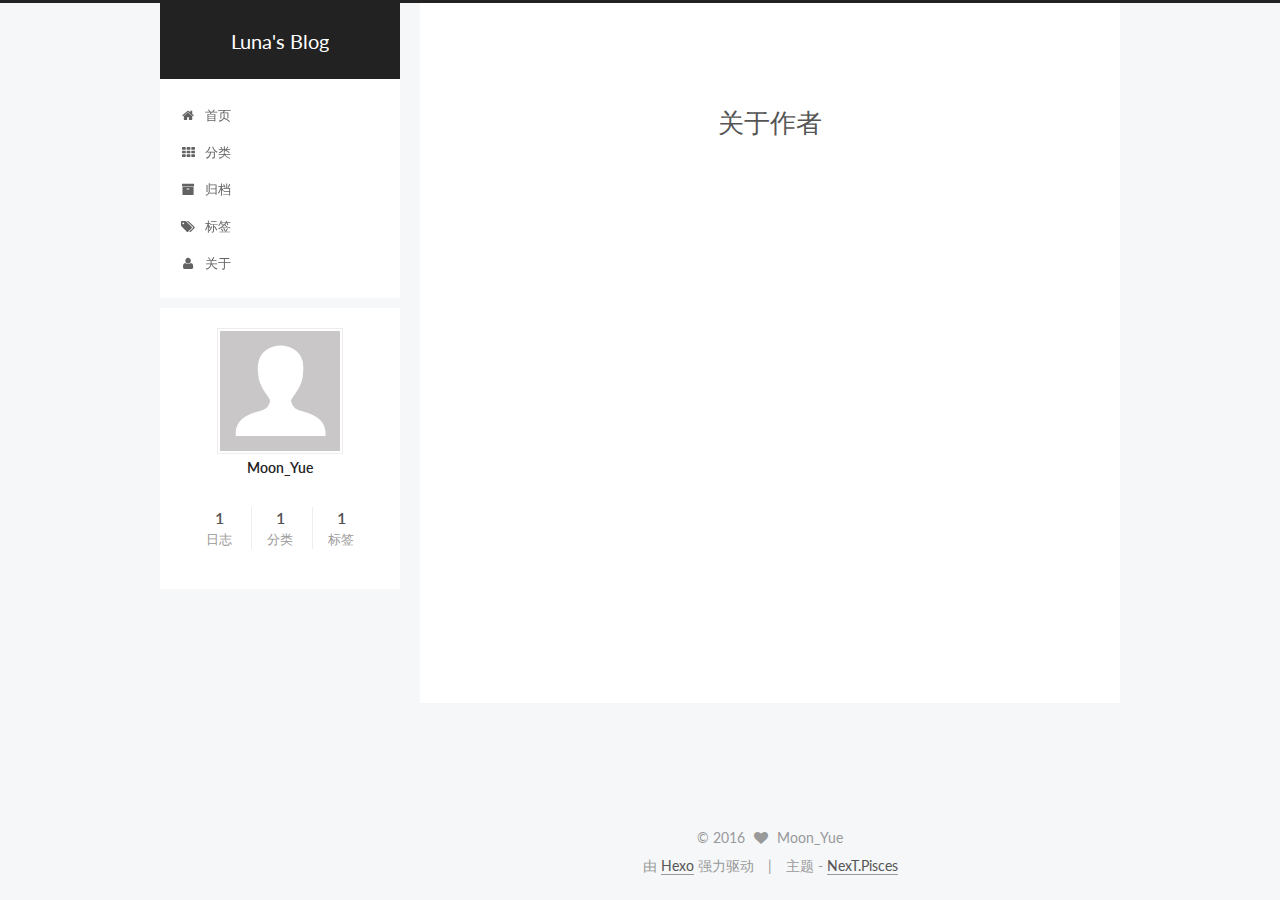
==== about/index.html @ 31d1c2c5 "Site updated: 2016-11-26 17:47:44" ====
<!doctype html>



  


<html class="theme-next pisces use-motion" lang="zh-Hans">
<head>
  <meta charset="UTF-8"/>
<meta http-equiv="X-UA-Compatible" content="IE=edge" />
<meta name="viewport" content="width=device-width, initial-scale=1, maximum-scale=1"/>



<meta http-equiv="Cache-Control" content="no-transform" />
<meta http-equiv="Cache-Control" content="no-siteapp" />












  
  
  <link href="/lib/fancybox/source/jquery.fancybox.css?v=2.1.5" rel="stylesheet" type="text/css" />




  
  
  
  

  
    
    
  

  

  

  

  

  
    
    
    <link href="//fonts.googleapis.com/css?family=Lato:300,300italic,400,400italic,700,700italic&subset=latin,latin-ext" rel="stylesheet" type="text/css">
  






<link href="/lib/font-awesome/css/font-awesome.min.css?v=4.6.2" rel="stylesheet" type="text/css" />

<link href="/css/main.css?v=5.1.0" rel="stylesheet" type="text/css" />


  <meta name="keywords" content="Hexo, NexT" />








  <link rel="shortcut icon" type="image/x-icon" href="/favicon.ico?v=5.1.0" />






<meta property="og:type" content="website">
<meta property="og:title" content="关于作者">
<meta property="og:url" content="http://luna825.github.com/about/index.html">
<meta property="og:site_name" content="Luna's Blog">
<meta property="og:updated_time" content="2016-11-26T08:57:39.701Z">
<meta name="twitter:card" content="summary">
<meta name="twitter:title" content="关于作者">



<script type="text/javascript" id="hexo.configurations">
  var NexT = window.NexT || {};
  var CONFIG = {
    root: '/',
    scheme: 'Pisces',
    sidebar: {"position":"left","display":"post"},
    fancybox: true,
    motion: true,
    duoshuo: {
      userId: '0',
      author: '博主'
    },
    algolia: {
      applicationID: '',
      apiKey: '',
      indexName: '',
      hits: {"per_page":10},
      labels: {"input_placeholder":"Search for Posts","hits_empty":"We didn't find any results for the search: ${query}","hits_stats":"${hits} results found in ${time} ms"}
    }
  };
</script>



  <link rel="canonical" href="http://luna825.github.com/about/"/>





  <title>
  

  
    关于作者 | Luna's Blog
  
</title>
</head>

<body itemscope itemtype="http://schema.org/WebPage" lang="zh-Hans">

  










  
  
    
  

  <div class="container one-collumn sidebar-position-left  ">
    <div class="headband"></div>

    <header id="header" class="header" itemscope itemtype="http://schema.org/WPHeader">
      <div class="header-inner"><div class="site-meta ">
  

  <div class="custom-logo-site-title">
    <a href="/"  class="brand" rel="start">
      <span class="logo-line-before"><i></i></span>
      <span class="site-title">Luna's Blog</span>
      <span class="logo-line-after"><i></i></span>
    </a>
  </div>
  <p class="site-subtitle"></p>
</div>

<div class="site-nav-toggle">
  <button>
    <span class="btn-bar"></span>
    <span class="btn-bar"></span>
    <span class="btn-bar"></span>
  </button>
</div>

<nav class="site-nav">
  

  
    <ul id="menu" class="menu">
      
        
        <li class="menu-item menu-item-home">
          <a href="/" rel="section">
            
              <i class="menu-item-icon fa fa-fw fa-home"></i> <br />
            
            首页
          </a>
        </li>
      
        
        <li class="menu-item menu-item-categories">
          <a href="/categories" rel="section">
            
              <i class="menu-item-icon fa fa-fw fa-th"></i> <br />
            
            分类
          </a>
        </li>
      
        
        <li class="menu-item menu-item-archives">
          <a href="/archives" rel="section">
            
              <i class="menu-item-icon fa fa-fw fa-archive"></i> <br />
            
            归档
          </a>
        </li>
      
        
        <li class="menu-item menu-item-tags">
          <a href="/tags" rel="section">
            
              <i class="menu-item-icon fa fa-fw fa-tags"></i> <br />
            
            标签
          </a>
        </li>
      
        
        <li class="menu-item menu-item-about">
          <a href="/about" rel="section">
            
              <i class="menu-item-icon fa fa-fw fa-user"></i> <br />
            
            关于
          </a>
        </li>
      

      
    </ul>
  

  
</nav>



 </div>
    </header>

    <main id="main" class="main">
      <div class="main-inner">
        <div class="content-wrap">
          <div id="content" class="content">
            

  <div id="posts" class="posts-expand">
  <header class="post-header">

	<h2 class="post-title" itemprop="name headline">关于作者</h2>



</header>

    
    
      
    
  </div>


          </div>
          


          
  <div class="comments" id="comments">
    
  </div>


        </div>
        
          
  
  <div class="sidebar-toggle">
    <div class="sidebar-toggle-line-wrap">
      <span class="sidebar-toggle-line sidebar-toggle-line-first"></span>
      <span class="sidebar-toggle-line sidebar-toggle-line-middle"></span>
      <span class="sidebar-toggle-line sidebar-toggle-line-last"></span>
    </div>
  </div>

  <aside id="sidebar" class="sidebar">
    <div class="sidebar-inner">

      

      

      <section class="site-overview sidebar-panel sidebar-panel-active">
        <div class="site-author motion-element" itemprop="author" itemscope itemtype="http://schema.org/Person">
          <img class="site-author-image" itemprop="image"
               src="/images/avatar.gif"
               alt="Moon_Yue" />
          <p class="site-author-name" itemprop="name">Moon_Yue</p>
          <p class="site-description motion-element" itemprop="description"></p>
        </div>
        <nav class="site-state motion-element">
          <div class="site-state-item site-state-posts">
            <a href="/archives">
              <span class="site-state-item-count">1</span>
              <span class="site-state-item-name">日志</span>
            </a>
          </div>

          
            <div class="site-state-item site-state-categories">
              <a href="/categories">
                <span class="site-state-item-count">1</span>
                <span class="site-state-item-name">分类</span>
              </a>
            </div>
          

          
            <div class="site-state-item site-state-tags">
              <a href="/tags">
                <span class="site-state-item-count">1</span>
                <span class="site-state-item-name">标签</span>
              </a>
            </div>
          

        </nav>

        

        <div class="links-of-author motion-element">
          
        </div>

        
        

        
        

        


      </section>

      

    </div>
  </aside>


        
      </div>
    </main>

    <footer id="footer" class="footer">
      <div class="footer-inner">
        <div class="copyright" >
  
  &copy; 
  <span itemprop="copyrightYear">2016</span>
  <span class="with-love">
    <i class="fa fa-heart"></i>
  </span>
  <span class="author" itemprop="copyrightHolder">Moon_Yue</span>
</div>


<div class="powered-by">
  由 <a class="theme-link" href="https://hexo.io">Hexo</a> 强力驱动
</div>

<div class="theme-info">
  主题 -
  <a class="theme-link" href="https://github.com/iissnan/hexo-theme-next">
    NexT.Pisces
  </a>
</div>


        

        
      </div>
    </footer>

    <div class="back-to-top">
      <i class="fa fa-arrow-up"></i>
    </div>
  </div>

  

<script type="text/javascript">
  if (Object.prototype.toString.call(window.Promise) !== '[object Function]') {
    window.Promise = null;
  }
</script>









  



  
  <script type="text/javascript" src="/lib/jquery/index.js?v=2.1.3"></script>

  
  <script type="text/javascript" src="/lib/fastclick/lib/fastclick.min.js?v=1.0.6"></script>

  
  <script type="text/javascript" src="/lib/jquery_lazyload/jquery.lazyload.js?v=1.9.7"></script>

  
  <script type="text/javascript" src="/lib/velocity/velocity.min.js?v=1.2.1"></script>

  
  <script type="text/javascript" src="/lib/velocity/velocity.ui.min.js?v=1.2.1"></script>

  
  <script type="text/javascript" src="/lib/fancybox/source/jquery.fancybox.pack.js?v=2.1.5"></script>


  


  <script type="text/javascript" src="/js/src/utils.js?v=5.1.0"></script>

  <script type="text/javascript" src="/js/src/motion.js?v=5.1.0"></script>



  
  


  <script type="text/javascript" src="/js/src/affix.js?v=5.1.0"></script>

  <script type="text/javascript" src="/js/src/schemes/pisces.js?v=5.1.0"></script>



  

  


  <script type="text/javascript" src="/js/src/bootstrap.js?v=5.1.0"></script>



  



  




	




  
  

  

  

  

  


</body>
</html>
---- css/main.css ----
/* normalize.css v3.0.2 | MIT License | git.io/normalize */
html {
  font-family: sans-serif; /* 1 */
  -ms-text-size-adjust: 100%; /* 2 */
  -webkit-text-size-adjust: 100%; /* 2 */
}
body {
  margin: 0;
}
article,
aside,
details,
figcaption,
figure,
footer,
header,
hgroup,
main,
menu,
nav,
section,
summary {
  display: block;
}
audio,
canvas,
progress,
video {
  display: inline-block; /* 1 */
  vertical-align: baseline; /* 2 */
}
audio:not([controls]) {
  display: none;
  height: 0;
}
[hidden],
template {
  display: none;
}
a {
  background-color: transparent;
}
a:active,
a:hover {
  outline: 0;
}
abbr[title] {
  border-bottom: 1px dotted;
}
b,
strong {
  font-weight: bold;
}
dfn {
  font-style: italic;
}
h1 {
  font-size: 2em;
  margin: 0.67em 0;
}
mark {
  background: #ff0;
  color: #000;
}
small {
  font-size: 80%;
}
sub,
sup {
  font-size: 75%;
  line-height: 0;
  position: relative;
  vertical-align: baseline;
}
sup {
  top: -0.5em;
}
sub {
  bottom: -0.25em;
}
img {
  border: 0;
}
svg:not(:root) {
  overflow: hidden;
}
figure {
  margin: 1em 40px;
}
hr {
  -moz-box-sizing: content-box;
  box-sizing: content-box;
  height: 0;
}
pre {
  overflow: auto;
}
code,
kbd,
pre,
samp {
  font-family: monospace, monospace;
  font-size: 1em;
}
button,
input,
optgroup,
select,
textarea {
  color: inherit; /* 1 */
  font: inherit; /* 2 */
  margin: 0; /* 3 */
}
button {
  overflow: visible;
}
button,
select {
  text-transform: none;
}
button,
html input[type="button"],
input[type="reset"],
input[type="submit"] {
  -webkit-appearance: button; /* 2 */
  cursor: pointer; /* 3 */
}
button[disabled],
html input[disabled] {
  cursor: default;
}
button::-moz-focus-inner,
input::-moz-focus-inner {
  border: 0;
  padding: 0;
}
input {
  line-height: normal;
}
input[type="checkbox"],
input[type="radio"] {
  box-sizing: border-box; /* 1 */
  padding: 0; /* 2 */
}
input[type="number"]::-webkit-inner-spin-button,
input[type="number"]::-webkit-outer-spin-button {
  height: auto;
}
input[type="search"] {
  -webkit-appearance: textfield; /* 1 */
  -moz-box-sizing: content-box;
  -webkit-box-sizing: content-box; /* 2 */
  box-sizing: content-box;
}
input[type="search"]::-webkit-search-cancel-button,
input[type="search"]::-webkit-search-decoration {
  -webkit-appearance: none;
}
fieldset {
  border: 1px solid #c0c0c0;
  margin: 0 2px;
  padding: 0.35em 0.625em 0.75em;
}
legend {
  border: 0; /* 1 */
  padding: 0; /* 2 */
}
textarea {
  overflow: auto;
}
optgroup {
  font-weight: bold;
}
table {
  border-collapse: collapse;
  border-spacing: 0;
}
td,
th {
  padding: 0;
}
::selection {
  background: #262a30;
  color: #fff;
}
body {
  position: relative;
  font-family: 'Lato', "PingFang SC", "Microsoft YaHei", sans-serif;
  font-size: 14px;
  line-height: 2;
  color: #555;
  background: #fff;
}
@media (max-width: 767px) {
  body {
    padding-right: 0 !important;
  }
}
@media (min-width: 768px) and (max-width: 991px) {
  body {
    padding-right: 0 !important;
  }
}
@media (min-width: 1600px) {
  body {
    font-size: 16px;
  }
}
h1,
h2,
h3,
h4,
h5,
h6 {
  margin: 0;
  padding: 0;
  font-weight: bold;
  line-height: 1.5;
  font-family: 'Lato', "PingFang SC", "Microsoft YaHei", sans-serif;
}
h2,
h3,
h4,
h5,
h6 {
  margin: 20px 0 15px;
}
h1 {
  font-size: 22px;
}
@media (max-width: 767px) {
  h1 {
    font-size: 18px;
  }
}
h2 {
  font-size: 20px;
}
@media (max-width: 767px) {
  h2 {
    font-size: 16px;
  }
}
h3 {
  font-size: 18px;
}
@media (max-width: 767px) {
  h3 {
    font-size: 14px;
  }
}
h4 {
  font-size: 16px;
}
@media (max-width: 767px) {
  h4 {
    font-size: 12px;
  }
}
h5 {
  font-size: 14px;
}
@media (max-width: 767px) {
  h5 {
    font-size: 10px;
  }
}
h6 {
  font-size: 12px;
}
@media (max-width: 767px) {
  h6 {
    font-size: 8px;
  }
}
p {
  margin: 0 0 25px 0;
}
a {
  color: #555;
  text-decoration: none;
  border-bottom: 1px solid #999;
  word-wrap: break-word;
}
a:hover {
  color: #222;
  border-bottom-color: #222;
}
ul {
  list-style: none;
}
blockquote {
  margin: 0;
  padding: 0;
}
img {
  display: block;
  margin: auto;
  max-width: 100%;
  height: auto;
}
hr {
  margin: 40px 0;
  height: 3px;
  border: none;
  background-color: #ddd;
  background-image: repeating-linear-gradient(-45deg, #fff, #fff 4px, transparent 4px, transparent 8px);
}
blockquote {
  padding: 0 15px;
  color: #666;
  border-left: 4px solid #ddd;
}
blockquote cite::before {
  content: "-";
  padding: 0 5px;
}
dt {
  font-weight: 700;
}
dd {
  margin: 0;
  padding: 0;
}
.text-left {
  text-align: left;
}
.text-center {
  text-align: center;
}
.text-right {
  text-align: right;
}
.text-justify {
  text-align: justify;
}
.text-nowrap {
  white-space: nowrap;
}
.text-lowercase {
  text-transform: lowercase;
}
.text-uppercase {
  text-transform: uppercase;
}
.text-capitalize {
  text-transform: capitalize;
}
.center-block {
  display: block;
  margin-left: auto;
  margin-right: auto;
}
.clearfix:before,
.clearfix:after {
  content: " ";
  display: table;
}
.clearfix:after {
  clear: both;
}
.pullquote {
  width: 45%;
}
.pullquote.left {
  float: left;
  margin-left: 5px;
  margin-right: 10px;
}
.pullquote.right {
  float: right;
  margin-left: 10px;
  margin-right: 5px;
}
.affix.affix.affix {
  position: fixed;
}
.translation {
  margin-top: -20px;
  font-size: 14px;
  color: #999;
}
.scrollbar-measure {
  width: 100px;
  height: 100px;
  overflow: scroll;
  position: absolute;
  top: -9999px;
}
.use-motion .motion-element {
  opacity: 0;
}
#local-search-input {
  padding: 3px;
  border: none;
  text-indent: 14px;
  border-radius: 0;
  width: 140px;
  outline: none;
  border-bottom: 1px solid #999;
  background: inherit;
  opacity: 0.5;
}
#local-search-input:focus {
  opacity: 1;
}
.search-icon {
  position: absolute;
  top: 9px;
}
table {
  margin: 20px 0;
  width: 100%;
  border-collapse: collapse;
  border-spacing: 0;
  border: 1px solid #ddd;
  font-size: 14px;
  table-layout: fixed;
  word-wrap: break-all;
}
table>tbody>tr:nth-of-type(odd) {
  background-color: #f9f9f9;
}
table>tbody>tr:hover {
  background-color: #f5f5f5;
}
caption,
th,
td {
  padding: 8px;
  text-align: left;
  vertical-align: middle;
  font-weight: normal;
}
th,
td {
  border-bottom: 3px solid #ddd;
  border-right: 1px solid #eee;
}
th {
  padding-bottom: 10px;
  font-weight: 700;
}
td {
  border-bottom-width: 1px;
}
html,
body {
  height: 100%;
}
.container {
  position: relative;
  min-height: 100%;
}
.header-inner {
  margin: 0 auto;
  padding: 100px 0 70px;
  width: 700px;
}
@media (min-width: 1600px) {
  .container .header-inner {
    width: 900px;
  }
}
.main {
  padding-bottom: 150px;
}
.main-inner {
  margin: 0 auto;
  width: 700px;
}
@media (min-width: 1600px) {
  .container .main-inner {
    width: 900px;
  }
}
.footer {
  position: absolute;
  left: 0;
  bottom: 0;
  width: 100%;
  min-height: 50px;
}
.footer-inner {
  box-sizing: border-box;
  margin: 20px auto;
  width: 700px;
}
@media (min-width: 1600px) {
  .container .footer-inner {
    width: 900px;
  }
}
pre,
.highlight {
  overflow: auto;
  margin: 20px 0;
  padding: 0;
  font-size: 13px;
  color: #4d4d4c;
  background: #f7f7f7;
  line-height: 1.6;
}
pre,
code {
  font-family: consolas, Menlo, "PingFang SC", "Microsoft YaHei", monospace;
}
code {
  padding: 2px 4px;
  word-wrap: break-word;
  color: #4d4d4c;
  background: #f7f7f7;
  border-radius: 3px;
  font-size: 13px;
}
pre code {
  padding: 0;
  color: #4d4d4c;
  background: none;
  text-shadow: none;
}
.highlight {
  border-radius: 1px;
}
.highlight pre {
  border: none;
  margin: 0;
  padding: 10px 0;
}
.highlight table {
  margin: 0;
  width: auto;
  border: none;
}
.highlight td {
  border: none;
  padding: 0;
}
.highlight figcaption {
  font-size: 1em;
  color: #4d4d4c;
  line-height: 1em;
  margin-bottom: 1em;
}
.highlight figcaption:before,
.highlight figcaption:after {
  content: " ";
  display: table;
}
.highlight figcaption:after {
  clear: both;
}
.highlight figcaption a {
  float: right;
  color: #4d4d4c;
}
.highlight figcaption a:hover {
  border-bottom-color: #4d4d4c;
}
.highlight .gutter pre {
  padding-left: 10px;
  padding-right: 10px;
  color: #869194;
  text-align: right;
  background-color: #eff2f3;
}
.highlight .code pre {
  padding-left: 10px;
  padding-right: 10px;
  background-color: #f7f7f7;
}
.highlight .line {
  height: 20px;
}
.gutter {
  -webkit-user-select: none;
  -moz-user-select: none;
  -ms-user-select: none;
  user-select: none;
}
.gist table {
  width: auto;
}
.gist table td {
  border: none;
}
pre .deletion {
  background: #fdd;
}
pre .addition {
  background: #dfd;
}
pre .meta {
  color: #8959a8;
}
pre .comment {
  color: #8e908c;
}
pre .variable,
pre .attribute,
pre .tag,
pre .regexp,
pre .ruby .constant,
pre .xml .tag .title,
pre .xml .pi,
pre .xml .doctype,
pre .html .doctype,
pre .css .id,
pre .css .class,
pre .css .pseudo {
  color: #c82829;
}
pre .number,
pre .preprocessor,
pre .built_in,
pre .literal,
pre .params,
pre .constant,
pre .command {
  color: #f5871f;
}
pre .ruby .class .title,
pre .css .rules .attribute,
pre .string,
pre .value,
pre .inheritance,
pre .header,
pre .ruby .symbol,
pre .xml .cdata,
pre .special,
pre .number,
pre .formula {
  color: #718c00;
}
pre .title,
pre .css .hexcolor {
  color: #3e999f;
}
pre .function,
pre .python .decorator,
pre .python .title,
pre .ruby .function .title,
pre .ruby .title .keyword,
pre .perl .sub,
pre .javascript .title,
pre .coffeescript .title {
  color: #4271ae;
}
pre .keyword,
pre .javascript .function {
  color: #8959a8;
}
.full-image.full-image.full-image {
  border: none;
  max-width: 100%;
  width: auto;
  margin: 20px auto;
}
@media (min-width: 992px) {
  .full-image.full-image.full-image {
    max-width: none;
    width: 126%;
    margin: 0 -13%;
  }
}
.blockquote-center,
.page-home .post-type-quote blockquote,
.page-post-detail .post-type-quote blockquote {
  position: relative;
  margin: 40px 0;
  padding: 0;
  border-left: none;
  text-align: center;
}
.blockquote-center::before,
.page-home .post-type-quote blockquote::before,
.page-post-detail .post-type-quote blockquote::before,
.blockquote-center::after,
.page-home .post-type-quote blockquote::after,
.page-post-detail .post-type-quote blockquote::after {
  position: absolute;
  content: ' ';
  display: block;
  width: 100%;
  height: 24px;
  opacity: 0.2;
  background-repeat: no-repeat;
  background-position: 0 -6px;
  background-size: 22px 22px;
}
.blockquote-center::before,
.page-home .post-type-quote blockquote::before,
.page-post-detail .post-type-quote blockquote::before {
  top: -20px;
  background-image: url("../images/quote-l.svg");
  border-top: 1px solid #ccc;
}
.blockquote-center::after,
.page-home .post-type-quote blockquote::after,
.page-post-detail .post-type-quote blockquote::after {
  bottom: -20px;
  background-image: url("../images/quote-r.svg");
  border-bottom: 1px solid #ccc;
  background-position: 100% 8px;
}
.blockquote-center p,
.page-home .post-type-quote blockquote p,
.page-post-detail .post-type-quote blockquote p,
.blockquote-center div,
.page-home .post-type-quote blockquote div,
.page-post-detail .post-type-quote blockquote div {
  text-align: center;
}
.post .post-body .group-picture img {
  box-sizing: border-box;
  padding: 0 3px;
  border: none;
}
.post .group-picture-row {
  overflow: hidden;
  margin-top: 6px;
}
.post .group-picture-row:first-child {
  margin-top: 0;
}
.post .group-picture-column {
  float: left;
}
.page-post-detail .post-body .group-picture-column {
  float: none;
  margin-top: 10px;
  width: auto !important;
}
.page-post-detail .post-body .group-picture-column img {
  margin: 0 auto;
}
.page-archive .group-picture-container {
  overflow: hidden;
}
.page-archive .group-picture-row {
  float: left;
}
.page-archive .group-picture-row:first-child {
  margin-top: 6px;
}
.page-archive .group-picture-column {
  max-width: 150px;
  max-height: 150px;
}
.note {
  padding: 20px;
  margin: 20px 0;
  border: 1px solid #eee;
  border-left-width: 5px;
  border-radius: 3px;
}
.note h2,
.note h3,
.note h4,
.note h5,
.note h6 {
  margin-top: 0;
  margin-bottom: 5px;
}
.note p:last-child {
  margin-bottom: 0;
}
.note code {
  border-radius: 3px;
}
.note+.note {
  margin-top: -5px;
}
.default {
  border-left-color: #777;
}
.default h2,
.default h3,
.default h4,
.default h5,
.default h6 {
  color: #777;
}
.primary {
  border-left-color: #428bca;
}
.primary h2,
.primary h3,
.primary h4,
.primary h5,
.primary h6 {
  color: #428bca;
}
.success {
  border-left-color: #5cb85c;
}
.success h2,
.success h3,
.success h4,
.success h5,
.success h6 {
  color: #5cb85c;
}
.danger {
  border-left-color: #d9534f;
}
.danger h2,
.danger h3,
.danger h4,
.danger h5,
.danger h6 {
  color: #d9534f;
}
.warning {
  border-left-color: #f0ad4e;
}
.warning h2,
.warning h3,
.warning h4,
.warning h5,
.warning h6 {
  color: #f0ad4e;
}
.info {
  border-left-color: #5bc0de;
}
.info h2,
.info h3,
.info h4,
.info h5,
.info h6 {
  color: #5bc0de;
}
.btn {
  display: inline-block;
  padding: 0 20px;
  font-size: 14px;
  color: #fff;
  background: #222;
  border: 2px solid #555;
  text-decoration: none;
  border-radius: 0;
  transition-property: background-color;
  transition-duration: 0.2s;
  transition-timing-function: ease-in-out;
  transition-delay: 0s;
}
.btn:hover,
.post-more-link .btn:hover {
  border-color: #222;
  color: #fff;
  background: #222;
}
.btn-bar {
  display: block;
  width: 22px;
  height: 2px;
  background: #555;
  border-radius: 1px;
}
.btn-bar+.btn-bar {
  margin-top: 4px;
}
.pagination {
  margin: 120px 0 40px;
  text-align: center;
  border-top: 1px solid #eee;
}
.page-number-basic,
.pagination .prev,
.pagination .next,
.pagination .page-number,
.pagination .space {
  display: inline-block;
  position: relative;
  top: -1px;
  margin: 0 10px;
  padding: 0 10px;
  line-height: 30px;
}
@media (max-width: 767px) {
  .page-number-basic,
  .pagination .prev,
  .pagination .next,
  .pagination .page-number,
  .pagination .space {
    margin: 0 5px;
  }
}
.pagination .prev,
.pagination .next,
.pagination .page-number {
  border-bottom: 0;
  border-top: 1px solid #eee;
  transition-property: border-color;
  transition-duration: 0.2s;
  transition-timing-function: ease-in-out;
  transition-delay: 0s;
}
.pagination .prev:hover,
.pagination .next:hover,
.pagination .page-number:hover {
  border-top-color: #222;
}
.pagination .space {
  padding: 0;
  margin: 0;
}
.pagination .prev {
  margin-left: 0;
}
.pagination .next {
  margin-right: 0;
}
.pagination .page-number.current {
  color: #fff;
  background: #ccc;
  border-top-color: #ccc;
}
@media (max-width: 767px) {
  .pagination {
    border-top: none;
  }
  .pagination .prev,
  .pagination .next,
  .pagination .page-number {
    margin-bottom: 10px;
    border-top: 0;
    border-bottom: 1px solid #eee;
  }
  .pagination .prev:hover,
  .pagination .next:hover,
  .pagination .page-number:hover {
    border-bottom-color: #222;
  }
}
.comments {
  margin: 60px 20px 0;
}
.tag-cloud {
  text-align: center;
}
.tag-cloud a {
  display: inline-block;
  margin: 10px;
}
.back-to-top {
  box-sizing: border-box;
  position: fixed;
  bottom: -100px;
  right: 50px;
  z-index: 1050;
  padding: 0 6px;
  width: 25px;
  background: #222;
  font-size: 12px;
  opacity: 0.6;
  color: #fff;
  cursor: pointer;
  text-align: center;
  -webkit-transform: translateZ(0);
  transition-property: bottom;
  transition-duration: 0.2s;
  transition-timing-function: ease-in-out;
  transition-delay: 0s;
}
@media (max-width: 767px) {
  .back-to-top {
    display: none;
  }
}
@media (min-width: 768px) and (max-width: 991px) {
  .back-to-top {
    display: none;
  }
}
.back-to-top.back-to-top-on {
  bottom: 40px;
}
.header {
  background: #fff;
}
.header-inner {
  position: relative;
}
.headband {
  height: 3px;
  background: #222;
}
.site-meta {
  margin: 0;
  text-align: center;
}
@media (max-width: 767px) {
  .site-meta {
    text-align: center;
  }
}
.brand {
  position: relative;
  display: inline-block;
  padding: 0 40px;
  color: #fff;
  background: #222;
  border-bottom: none;
}
.brand:hover {
  color: #fff;
}
.logo {
  display: inline-block;
  margin-right: 5px;
  line-height: 36px;
  vertical-align: top;
}
.site-title {
  display: inline-block;
  vertical-align: top;
  line-height: 36px;
  font-size: 20px;
  font-weight: normal;
  font-family: 'Lato', "PingFang SC", "Microsoft YaHei", sans-serif;
}
.site-subtitle {
  margin-top: 10px;
  font-size: 13px;
  color: #ddd;
}
.use-motion .brand {
  opacity: 0;
}
.use-motion .logo,
.use-motion .site-title,
.use-motion .site-subtitle {
  opacity: 0;
  position: relative;
  top: -10px;
}
.site-nav-toggle {
  display: none;
  position: absolute;
  top: 10px;
  left: 10px;
}
@media (max-width: 767px) {
  .site-nav-toggle {
    display: block;
  }
}
.site-nav-toggle button {
  margin-top: 2px;
  padding: 9px 10px;
  background: transparent;
  border: none;
}
@media (max-width: 767px) {
  .site-nav {
    display: none;
    margin: 0 -10px;
    padding: 0 10px;
    clear: both;
    border-top: 1px solid #ddd;
  }
}
@media (min-width: 768px) and (max-width: 991px) {
  .site-nav {
    display: block !important;
  }
}
@media (min-width: 992px) {
  .site-nav {
    display: block !important;
  }
}
.menu {
  margin-top: 20px;
  padding-left: 0;
  text-align: center;
}
.menu .menu-item {
  display: inline-block;
  margin: 0 10px;
}
@media screen and (max-width: 767px) {
  .menu .menu-item {
    margin-top: 10px;
  }
}
.menu .menu-item a {
  display: block;
  font-size: 13px;
  text-transform: capitalize;
  line-height: inherit;
  border-bottom: 1px solid transparent;
  transition-property: border-color;
  transition-duration: 0.2s;
  transition-timing-function: ease-in-out;
  transition-delay: 0s;
}
.menu .menu-item a:hover,
.menu-item-active a {
  border-bottom-color: #222;
}
.menu .menu-item .fa {
  margin-right: 5px;
}
.use-motion .menu-item {
  opacity: 0;
}
.post-body {
  font-family: 'Lato', "PingFang SC", "Microsoft YaHei", sans-serif;
}
@media (max-width: 767px) {
  .post-body {
    word-break: break-word;
  }
}
.post-body .fancybox img {
  display: block !important;
  margin: 0 auto;
  cursor: pointer;
  cursor: zoom-in;
  cursor: -webkit-zoom-in;
}
.post-body .image-caption,
.post-body .figure .caption {
  margin: 10px auto 15px;
  text-align: center;
  font-size: 14px;
  color: #999;
  font-weight: bold;
  line-height: 1;
}
.post-sticky-flag {
  display: inline-block;
  font-size: 16px;
  -ms-transform: rotate(30deg);
  -webkit-transform: rotate(30deg);
  -moz-transform: rotate(30deg);
  -ms-transform: rotate(30deg);
  -o-transform: rotate(30deg);
  transform: rotate(30deg);
}
.posts-expand {
  padding-top: 40px;
}
@media (max-width: 767px) {
  .posts-expand {
    margin: 0 20px;
  }
  .post-body pre,
  .post-body .highlight {
    padding: 10px;
  }
  .post-body pre .gutter pre,
  .post-body .highlight .gutter pre {
    padding-right: 10px;
  }
}
@media (min-width: 992px) {
  .posts-expand .post-body {
    text-align: justify;
  }
}
.posts-expand .post-body h2,
.posts-expand .post-body h3,
.posts-expand .post-body h4,
.posts-expand .post-body h5,
.posts-expand .post-body h6 {
  padding-top: 10px;
}
.posts-expand .post-body h2 .header-anchor,
.posts-expand .post-body h3 .header-anchor,
.posts-expand .post-body h4 .header-anchor,
.posts-expand .post-body h5 .header-anchor,
.posts-expand .post-body h6 .header-anchor {
  float: right;
  margin-left: 10px;
  color: #ccc;
  border-bottom-style: none;
  visibility: hidden;
}
.posts-expand .post-body h2 .header-anchor:hover,
.posts-expand .post-body h3 .header-anchor:hover,
.posts-expand .post-body h4 .header-anchor:hover,
.posts-expand .post-body h5 .header-anchor:hover,
.posts-expand .post-body h6 .header-anchor:hover {
  color: inherit;
}
.posts-expand .post-body h2:hover .header-anchor,
.posts-expand .post-body h3:hover .header-anchor,
.posts-expand .post-body h4:hover .header-anchor,
.posts-expand .post-body h5:hover .header-anchor,
.posts-expand .post-body h6:hover .header-anchor {
  visibility: visible;
}
.posts-expand .post-body ul li {
  list-style: circle;
}
.posts-expand .post-body img {
  box-sizing: border-box;
  margin: auto;
  padding: 3px;
  border: 1px solid #ddd;
}
.posts-expand .fancybox img {
  margin: 0 auto;
}
@media (max-width: 767px) {
  .posts-collapse {
    margin: 0 20px;
  }
  .posts-collapse .post-title,
  .posts-collapse .post-meta {
    display: block;
    width: auto;
    text-align: left;
  }
}
.posts-collapse {
  position: relative;
  z-index: 1010;
  margin-left: 55px;
}
.posts-collapse::after {
  content: " ";
  position: absolute;
  top: 20px;
  left: 0;
  margin-left: -2px;
  width: 4px;
  height: 100%;
  background: #f5f5f5;
  z-index: -1;
}
@media (max-width: 767px) {
  .posts-collapse {
    margin: 0 20px;
  }
}
.posts-collapse .collection-title {
  position: relative;
  margin: 60px 0;
}
.posts-collapse .collection-title h2 {
  margin-left: 20px;
}
.posts-collapse .collection-title small {
  color: #bbb;
}
.posts-collapse .collection-title::before {
  content: " ";
  position: absolute;
  left: 0;
  top: 50%;
  margin-left: -4px;
  margin-top: -4px;
  width: 8px;
  height: 8px;
  background: #bbb;
  border-radius: 50%;
}
.posts-collapse .post {
  margin: 30px 0;
}
.posts-collapse .post-header {
  position: relative;
  transition-duration: 0.2s;
  transition-timing-function: ease-in-out;
  transition-delay: 0s;
  transition-property: border;
  border-bottom: 1px dashed #ccc;
}
.posts-collapse .post-header::before {
  content: " ";
  position: absolute;
  left: 0;
  top: 12px;
  width: 6px;
  height: 6px;
  margin-left: -4px;
  background: #bbb;
  border-radius: 50%;
  border: 1px solid #fff;
  transition-duration: 0.2s;
  transition-timing-function: ease-in-out;
  transition-delay: 0s;
  transition-property: background;
}
.posts-collapse .post-header:hover {
  border-bottom-color: #666;
}
.posts-collapse .post-header:hover::before {
  background: #222;
}
.posts-collapse .post-meta {
  position: absolute;
  font-size: 12px;
  left: 20px;
  top: 5px;
}
.posts-collapse .post-comments-count {
  display: none;
}
.posts-collapse .post-title {
  margin-left: 60px;
  font-size: 16px;
  font-weight: normal;
  line-height: inherit;
}
.posts-collapse .post-title::after {
  margin-left: 3px;
  opacity: 0.6;
}
.posts-collapse .post-title a {
  color: #666;
  border-bottom: none;
}
.page-home .post-type-quote .post-header,
.page-post-detail .post-type-quote .post-header,
.page-home .post-type-quote .post-tags,
.page-post-detail .post-type-quote .post-tags {
  display: none;
}
.posts-expand .post-title {
  font-size: 26px;
  text-align: center;
  word-break: break-word;
  font-weight: 400;
}
@media (max-width: 767px) {
  .posts-expand .post-title {
    font-size: 22px;
  }
}
.posts-expand .post-title-link {
  display: inline-block;
  position: relative;
  color: #555;
  border-bottom: none;
  line-height: 1.2;
  vertical-align: top;
}
.posts-expand .post-title-link::before {
  content: "";
  position: absolute;
  width: 100%;
  height: 2px;
  bottom: 0;
  left: 0;
  background-color: #000;
  visibility: hidden;
  -webkit-transform: scaleX(0);
  -moz-transform: scaleX(0);
  -ms-transform: scaleX(0);
  -o-transform: scaleX(0);
  transform: scaleX(0);
  transition-duration: 0.2s;
  transition-timing-function: ease-in-out;
  transition-delay: 0s;
}
.posts-expand .post-title-link:hover::before {
  visibility: visible;
  -webkit-transform: scaleX(1);
  -moz-transform: scaleX(1);
  -ms-transform: scaleX(1);
  -o-transform: scaleX(1);
  transform: scaleX(1);
}
.posts-expand .post-title-link .fa {
  font-size: 16px;
}
.posts-expand .post-meta {
  margin: 3px 0 60px 0;
  color: #999;
  font-family: 'Lato', "PingFang SC", "Microsoft YaHei", sans-serif;
  font-size: 12px;
  text-align: center;
}
.posts-expand .post-meta .post-category-list {
  display: inline-block;
  margin: 0;
  padding: 3px;
}
.posts-expand .post-meta .post-category-list-link {
  color: #999;
}
.posts-expand .post-meta .post-description {
  font-size: 14px;
  margin-top: 2px;
}
.post-meta-divider {
  margin: 0 0.5em;
}
.post-meta-item-icon {
  display: none;
  margin-right: 3px;
}
@media (min-width: 768px) and (max-width: 991px) {
  .post-meta-item-icon {
    display: inline-block;
  }
}
@media (max-width: 767px) {
  .post-meta-item-icon {
    display: inline-block;
  }
}
@media (min-width: 768px) and (max-width: 991px) {
  .post-meta-item-text {
    display: none;
  }
}
@media (max-width: 767px) {
  .post-meta-item-text {
    display: none;
  }
}
@media (max-width: 767px) {
  .posts-expand .post-comments-count {
    display: none;
  }
}
.post-more-link {
  margin-top: 50px;
}
.post-more-link .btn {
  color: #555;
  font-size: 14px;
  background: #fff;
  border-radius: 2px;
  line-height: 2;
}
.posts-expand .post-tags {
  margin-top: 40px;
  text-align: center;
}
.posts-expand .post-tags a {
  display: inline-block;
  margin-right: 10px;
  font-size: 13px;
}
.post-nav {
  display: table;
  margin-top: 60px;
  width: 100%;
  border-top: 1px solid #eee;
}
.post-nav-divider {
  display: table-cell;
  width: 10%;
}
.post-nav-item {
  display: table-cell;
  padding: 10px 0 0 0;
  width: 45%;
  vertical-align: top;
}
.post-nav-item a {
  position: relative;
  display: block;
  line-height: 25px;
  font-size: 14px;
  color: #555;
  border-bottom: none;
}
.post-nav-item a:hover {
  color: #222;
  border-bottom: none;
}
.post-nav-item a:active {
  top: 2px;
}
.post-nav-item .fa {
  position: absolute;
  top: 8px;
  left: 0;
  font-size: 12px;
}
.post-nav-next a {
  padding-left: 15px;
}
.post-nav-prev {
  text-align: right;
}
.post-nav-prev a {
  padding-right: 15px;
}
.post-nav-prev .fa {
  right: 0;
  left: auto;
}
.posts-expand .post-eof {
  display: block;
  margin: 80px auto 60px;
  width: 8%;
  height: 1px;
  background: #ccc;
  text-align: center;
}
.post:last-child .post-eof.post-eof.post-eof {
  display: none;
}
.post-gallery {
  display: table;
  table-layout: fixed;
  width: 100%;
  border-collapse: separate;
}
.post-gallery-row {
  display: table-row;
}
.post-gallery .post-gallery-img {
  display: table-cell;
  text-align: center;
  vertical-align: middle;
  border: none;
}
.post-gallery .post-gallery-img img {
  max-width: 100%;
  max-height: 100%;
  border: none;
}
.fancybox-close,
.fancybox-close:hover {
  border: none;
}
.sidebar {
  position: fixed;
  right: 0;
  top: 0;
  bottom: 0;
  width: 0;
  z-index: 1040;
  box-shadow: inset 0 2px 6px #000;
  background: #222;
  -webkit-transform: translateZ(0);
}
.sidebar a {
  color: #999;
  border-bottom-color: #555;
}
.sidebar a:hover {
  color: #eee;
}
@media (min-width: 768px) and (max-width: 991px) {
  .sidebar {
    display: none !important;
  }
}
@media (max-width: 767px) {
  .sidebar {
    display: none !important;
  }
}
.sidebar-inner {
  position: relative;
  padding: 20px 10px;
  color: #999;
  text-align: center;
}
.sidebar-toggle {
  position: fixed;
  right: 50px;
  bottom: 45px;
  width: 15px;
  height: 15px;
  padding: 5px;
  background: #222;
  line-height: 0;
  z-index: 1050;
  cursor: pointer;
  -webkit-transform: translateZ(0);
}
@media (min-width: 768px) and (max-width: 991px) {
  .sidebar-toggle {
    display: none;
  }
}
@media (max-width: 767px) {
  .sidebar-toggle {
    display: none;
  }
}
.sidebar-toggle-line {
  position: relative;
  display: inline-block;
  vertical-align: top;
  height: 2px;
  width: 100%;
  background: #fff;
  margin-top: 3px;
}
.sidebar-toggle-line:first-child {
  margin-top: 0;
}
.site-author-image {
  display: block;
  margin: 0 auto;
  padding: 2px;
  max-width: 120px;
  height: auto;
  border: 1px solid #eee;
}
.site-author-name {
  margin: 0;
  text-align: center;
  color: #222;
  font-weight: 600;
}
.site-description {
  margin-top: 0;
  text-align: center;
  font-size: 13px;
  color: #999;
}
.site-state {
  overflow: hidden;
  line-height: 1.4;
  white-space: nowrap;
  text-align: center;
}
.site-state-item {
  display: inline-block;
  padding: 0 15px;
  border-left: 1px solid #eee;
}
.site-state-item:first-child {
  border-left: none;
}
.site-state-item a {
  border-bottom: none;
}
.site-state-item-count {
  display: block;
  text-align: center;
  color: inherit;
  font-weight: 600;
  font-size: 16px;
}
.site-state-item-name {
  font-size: 13px;
  color: #999;
}
.feed-link {
  margin-top: 20px;
}
.feed-link a {
  display: inline-block;
  padding: 0 15px;
  color: #fc6423;
  border: 1px solid #fc6423;
  border-radius: 4px;
}
.feed-link a i {
  color: #fc6423;
  font-size: 14px;
}
.feed-link a:hover {
  color: #fff;
  background: #fc6423;
}
.feed-link a:hover i {
  color: #fff;
}
.links-of-author {
  margin-top: 20px;
}
.links-of-author a {
  display: inline-block;
  vertical-align: middle;
  margin-right: 10px;
  margin-bottom: 10px;
  border-bottom-color: #555;
  font-size: 13px;
}
.links-of-author a:before {
  display: inline-block;
  vertical-align: middle;
  margin-right: 3px;
  content: " ";
  width: 4px;
  height: 4px;
  border-radius: 50%;
  background: #672e3e;
}
.links-of-blogroll {
  font-size: 13px;
}
.links-of-blogroll-title {
  margin-top: 20px;
  font-size: 14px;
  font-weight: 600;
}
.links-of-blogroll-list {
  margin: 0;
  padding: 0;
}
.links-of-blogroll-item {
  padding: 2px 10px;
}
.sidebar-nav {
  margin: 0 0 20px;
  padding-left: 0;
}
.sidebar-nav li {
  display: inline-block;
  cursor: pointer;
  border-bottom: 1px solid transparent;
  font-size: 14px;
  color: #555;
}
.sidebar-nav li:hover {
  color: #fc6423;
}
.page-post-detail .sidebar-nav-toc {
  padding: 0 5px;
}
.page-post-detail .sidebar-nav-overview {
  margin-left: 10px;
}
.sidebar-nav .sidebar-nav-active {
  color: #fc6423;
  border-bottom-color: #fc6423;
}
.sidebar-nav .sidebar-nav-active:hover {
  color: #fc6423;
}
.sidebar-panel {
  display: none;
}
.sidebar-panel-active {
  display: block;
}
.post-toc-empty {
  font-size: 14px;
  color: #666;
}
.post-toc-wrap {
  overflow: hidden;
}
.post-toc {
  overflow: auto;
}
.post-toc ol {
  margin: 0;
  padding: 0 2px 5px 10px;
  text-align: left;
  list-style: none;
  font-size: 14px;
}
.post-toc ol > ol {
  padding-left: 0;
}
.post-toc ol a {
  transition-duration: 0.2s;
  transition-timing-function: ease-in-out;
  transition-delay: 0s;
  transition-property: all;
  color: #666;
  border-bottom-color: #ccc;
}
.post-toc ol a:hover {
  color: #000;
  border-bottom-color: #000;
}
.post-toc .nav-item {
  overflow: hidden;
  text-overflow: ellipsis;
  white-space: nowrap;
  line-height: 1.8;
}
.post-toc .nav .nav-child {
  display: none;
}
.post-toc .nav .active > .nav-child {
  display: block;
}
.post-toc .nav .active-current > .nav-child {
  display: block;
}
.post-toc .nav .active-current > .nav-child > .nav-item {
  display: block;
}
.post-toc .nav .active > a {
  color: #fc6423;
  border-bottom-color: #fc6423;
}
.post-toc .nav .active-current > a {
  color: #fc6423;
}
.post-toc .nav .active-current > a:hover {
  color: #fc6423;
}
.footer {
  font-size: 14px;
  color: #999;
}
.footer img {
  border: none;
}
.footer-inner {
  text-align: center;
}
.with-love {
  display: inline-block;
  margin: 0 5px;
}
.powered-by,
.theme-info {
  display: inline-block;
}
.powered-by {
  margin-right: 10px;
}
.powered-by::after {
  content: "|";
  padding-left: 10px;
}
.cc-license {
  margin-top: 10px;
  text-align: center;
}
.cc-license .cc-opacity {
  opacity: 0.7;
  border-bottom: none;
}
.cc-license .cc-opacity:hover {
  opacity: 0.9;
}
.cc-license img {
  display: inline-block;
}
.theme-next #ds-thread #ds-reset {
  color: #555;
}
.theme-next #ds-thread #ds-reset .ds-replybox {
  margin-bottom: 30px;
}
.theme-next #ds-thread #ds-reset .ds-replybox .ds-avatar,
.theme-next #ds-reset .ds-avatar img {
  box-shadow: none;
}
.theme-next #ds-thread #ds-reset .ds-textarea-wrapper {
  border-color: #c7d4e1;
  background: none;
  border-top-right-radius: 3px;
  border-top-left-radius: 3px;
}
.theme-next #ds-thread #ds-reset .ds-textarea-wrapper textarea {
  height: 60px;
}
.theme-next #ds-reset .ds-rounded-top {
  border-radius: 0;
}
.theme-next #ds-thread #ds-reset .ds-post-toolbar {
  box-sizing: border-box;
  border: 1px solid #c7d4e1;
  background: #f6f8fa;
}
.theme-next #ds-thread #ds-reset .ds-post-options {
  height: 40px;
  border: none;
  background: none;
}
.theme-next #ds-thread #ds-reset .ds-toolbar-buttons {
  top: 11px;
}
.theme-next #ds-thread #ds-reset .ds-sync {
  top: 5px;
}
.theme-next #ds-thread #ds-reset .ds-post-button {
  top: 4px;
  right: 5px;
  width: 90px;
  height: 30px;
  border: 1px solid #c5ced7;
  border-radius: 3px;
  background-image: linear-gradient(#fbfbfc, #f5f7f9);
  color: #60676d;
}
.theme-next #ds-thread #ds-reset .ds-post-button:hover {
  background-position: 0 -30px;
  color: #60676d;
}
.theme-next #ds-thread #ds-reset .ds-comments-info {
  padding: 10px 0;
}
.theme-next #ds-thread #ds-reset .ds-sort {
  display: none;
}
.theme-next #ds-thread #ds-reset li.ds-tab a.ds-current {
  border: none;
  background: #f6f8fa;
  color: #60676d;
}
.theme-next #ds-thread #ds-reset li.ds-tab a.ds-current:hover {
  background-color: #e9f0f7;
  color: #60676d;
}
.theme-next #ds-thread #ds-reset li.ds-tab a {
  border-radius: 2px;
  padding: 5px;
}
.theme-next #ds-thread #ds-reset .ds-login-buttons p {
  color: #999;
  line-height: 36px;
}
.theme-next #ds-thread #ds-reset .ds-login-buttons .ds-service-list li {
  height: 28px;
}
.theme-next #ds-thread #ds-reset .ds-service-list a {
  background: none;
  padding: 5px;
  border: 1px solid;
  border-radius: 3px;
  text-align: center;
}
.theme-next #ds-thread #ds-reset .ds-service-list a:hover {
  color: #fff;
  background: #666;
}
.theme-next #ds-thread #ds-reset .ds-service-list .ds-weibo {
  color: #fc9b00;
  border-color: #fc9b00;
}
.theme-next #ds-thread #ds-reset .ds-service-list .ds-weibo:hover {
  background: #fc9b00;
}
.theme-next #ds-thread #ds-reset .ds-service-list .ds-qq {
  color: #60a3ec;
  border-color: #60a3ec;
}
.theme-next #ds-thread #ds-reset .ds-service-list .ds-qq:hover {
  background: #60a3ec;
}
.theme-next #ds-thread #ds-reset .ds-service-list .ds-renren {
  color: #2e7ac4;
  border-color: #2e7ac4;
}
.theme-next #ds-thread #ds-reset .ds-service-list .ds-renren:hover {
  background: #2e7ac4;
}
.theme-next #ds-thread #ds-reset .ds-service-list .ds-douban {
  color: #37994c;
  border-color: #37994c;
}
.theme-next #ds-thread #ds-reset .ds-service-list .ds-douban:hover {
  background: #37994c;
}
.theme-next #ds-thread #ds-reset .ds-service-list .ds-kaixin {
  color: #fef20d;
  border-color: #fef20d;
}
.theme-next #ds-thread #ds-reset .ds-service-list .ds-kaixin:hover {
  background: #fef20d;
}
.theme-next #ds-thread #ds-reset .ds-service-list .ds-netease {
  color: #f00;
  border-color: #f00;
}
.theme-next #ds-thread #ds-reset .ds-service-list .ds-netease:hover {
  background: #f00;
}
.theme-next #ds-thread #ds-reset .ds-service-list .ds-sohu {
  color: #ffcb05;
  border-color: #ffcb05;
}
.theme-next #ds-thread #ds-reset .ds-service-list .ds-sohu:hover {
  background: #ffcb05;
}
.theme-next #ds-thread #ds-reset .ds-service-list .ds-baidu {
  color: #2831e0;
  border-color: #2831e0;
}
.theme-next #ds-thread #ds-reset .ds-service-list .ds-baidu:hover {
  background: #2831e0;
}
.theme-next #ds-thread #ds-reset .ds-service-list .ds-google {
  color: #166bec;
  border-color: #166bec;
}
.theme-next #ds-thread #ds-reset .ds-service-list .ds-google:hover {
  background: #166bec;
}
.theme-next #ds-thread #ds-reset .ds-service-list .ds-weixin {
  color: #00ce0d;
  border-color: #00ce0d;
}
.theme-next #ds-thread #ds-reset .ds-service-list .ds-weixin:hover {
  background: #00ce0d;
}
.theme-next #ds-thread #ds-reset .ds-service-list .ds-more-services {
  border: none;
}
.theme-next #ds-thread #ds-reset .ds-service-list .ds-more-services:hover {
  background: none;
}
.theme-next #ds-reset .duoshuo-ua-admin {
  display: inline-block;
  color: #f00;
}
.theme-next #ds-reset .duoshuo-ua-platform,
.theme-next #ds-reset .duoshuo-ua-browser {
  color: #ccc;
}
.theme-next #ds-reset .duoshuo-ua-platform .fa,
.theme-next #ds-reset .duoshuo-ua-browser .fa {
  display: inline-block;
  margin-right: 3px;
}
.theme-next #ds-reset .duoshuo-ua-separator {
  display: inline-block;
  margin-left: 5px;
}
.theme-next .this_ua {
  background-color: #ccc !important;
  border-radius: 4px;
  padding: 0 5px !important;
  margin: 1px 1px !important;
  border: 1px solid #bbb !important;
  color: #fff;
  display: inline-block !important;
}
.theme-next .this_ua.admin {
  background-color: #d9534f !important;
  border-color: #d9534f !important;
}
.theme-next .this_ua.platform.iOS,
.theme-next .this_ua.platform.Mac,
.theme-next .this_ua.platform.Windows {
  background-color: #39b3d7 !important;
  border-color: #46b8da !important;
}
.theme-next .this_ua.platform.Linux {
  background-color: #3a3a3a !important;
  border-color: #1f1f1f !important;
}
.theme-next .this_ua.platform.Android {
  background-color: #00c47d !important;
  border-color: #01b171 !important;
}
.theme-next .this_ua.browser.Mobile,
.theme-next .this_ua.browser.Chrome {
  background-color: #5cb85c !important;
  border-color: #4cae4c !important;
}
.theme-next .this_ua.browser.Firefox {
  background-color: #f0ad4e !important;
  border-color: #eea236 !important;
}
.theme-next .this_ua.browser.Maxthon,
.theme-next .this_ua.browser.IE {
  background-color: #428bca !important;
  border-color: #357ebd !important;
}
.theme-next .this_ua.browser.baidu,
.theme-next .this_ua.browser.UCBrowser,
.theme-next .this_ua.browser.Opera {
  background-color: #d9534f !important;
  border-color: #d43f3a !important;
}
.theme-next .this_ua.browser.Android,
.theme-next .this_ua.browser.QQBrowser {
  background-color: #78ace9 !important;
  border-color: #4cae4c !important;
}
.post-spread {
  margin-top: 20px;
  text-align: center;
}
.jiathis_style {
  display: inline-block;
}
.jiathis_style a {
  border: none;
}
.post-spread {
  margin-top: 20px;
  text-align: center;
}
.bdshare-slide-button-box a {
  border: none;
}
.bdsharebuttonbox {
  display: inline-block;
}
.bdsharebuttonbox a {
  border: none;
}
ul.search-result-list {
  padding-left: 0px;
  margin: 0px 5px 0px 8px;
}
p.search-result {
  border-bottom: 1px dashed #ccc;
  padding: 5px 0;
}
a.search-result-title {
  font-weight: bold;
}
a.search-result {
  border-bottom: transparent;
  display: block;
  white-space: nowrap;
  overflow: hidden;
  text-overflow: ellipsis;
}
.search-keyword {
  border-bottom: 1px dashed #f00;
  font-size: 14px;
  font-weight: bold;
  color: #f00;
}
#local-search-result {
  height: 88%;
  overflow: auto;
}
.popup {
  display: none;
  position: fixed;
  top: 10%;
  left: 50%;
  width: 700px;
  height: 80%;
  margin-left: -350px;
  padding: 3px 0 0 10px;
  background: #fff;
  color: #333;
  z-index: 9999;
  border-radius: 5px;
}
@media (max-width: 767px) {
  .popup {
    padding: 3px;
    top: 0;
    left: 0;
    margin: 0;
    width: 100%;
    height: 100%;
    border-radius: 0px;
  }
}
.popoverlay {
  position: fixed;
  width: 100%;
  height: 100%;
  top: 0px;
  left: 0px;
  z-index: 2080;
  background-color: rgba(0,0,0,0.3);
}
#local-search-input {
  margin-bottom: 10px;
  padding: 10px;
  width: 97%;
  font-size: 18px;
}
.popup .fa-search {
  padding-top: 8px;
}
.popup-btn-close {
  position: absolute;
  top: 6px;
  right: 14px;
  color: #4ebd79;
  font-size: 14px;
  font-weight: bold;
  text-transform: uppercase;
  cursor: pointer;
}
#no-result {
  position: absolute;
  left: 44%;
  top: 42%;
  color: #ccc;
}
.busuanzi-count:before {
  content: " ";
  float: left;
  width: 260px;
  min-height: 25px;
}
@media (min-width: 768px) and (max-width: 991px) {
  .busuanzi-count {
    width: auto;
  }
  .busuanzi-count:before {
    display: none;
  }
}
@media (max-width: 767px) {
  .busuanzi-count {
    width: auto;
  }
  .busuanzi-count:before {
    display: none;
  }
}
.site-uv,
.site-pv,
.page-pv {
  display: inline-block;
}
.site-uv .busuanzi-value,
.site-pv .busuanzi-value,
.page-pv .busuanzi-value {
  margin: 0 5px;
}
.site-uv {
  margin-right: 10px;
}
.site-uv::after {
  content: "|";
  padding-left: 10px;
}
.use-motion .post {
  opacity: 0;
}
.page-archive .archive-page-counter {
  position: relative;
  top: 3px;
  left: 20px;
}
@media (max-width: 767px) {
  .page-archive .archive-page-counter {
    top: 5px;
  }
}
.page-archive .posts-collapse .archive-move-on {
  position: absolute;
  top: 11px;
  left: 0;
  margin-left: -6px;
  width: 10px;
  height: 10px;
  opacity: 0.5;
  background: #555;
  border: 1px solid #fff;
  border-radius: 50%;
}
.category-all-page .category-all-title {
  text-align: center;
}
.category-all-page .category-all {
  margin-top: 20px;
}
.category-all-page .category-list {
  margin: 0;
  padding: 0;
  list-style: none;
}
.category-all-page .category-list-item {
  margin: 5px 10px;
}
.category-all-page .category-list-count {
  color: #bbb;
}
.category-all-page .category-list-count:before {
  display: inline;
  content: " (";
}
.category-all-page .category-list-count:after {
  display: inline;
  content: ") ";
}
.category-all-page .category-list-child {
  padding-left: 10px;
}
#schedule ul#event-list {
  padding-left: 30px;
}
#schedule ul#event-list hr {
  margin: 20px 0 45px 0 !important;
  background: #222;
}
#schedule ul#event-list hr:after {
  display: inline-block;
  content: 'NOW';
  background: #222;
  color: #fff;
  font-weight: bold;
  text-align: right;
  padding: 0 5px;
}
#schedule ul#event-list li.event {
  margin: 20px 0px;
  background: #f9f9f9;
  padding-left: 10px;
  min-height: 40px;
}
#schedule ul#event-list li.event h2.event-summary {
  margin: 0;
  padding-bottom: 3px;
}
#schedule ul#event-list li.event h2.event-summary:before {
  display: inline-block;
  font-family: FontAwesome;
  font-size: 8px;
  content: '\f111';
  vertical-align: middle;
  margin-right: 25px;
  color: #bbb;
}
#schedule ul#event-list li.event span.event-relative-time {
  display: inline-block;
  font-size: 12px;
  font-weight: 400;
  padding-left: 12px;
  color: #bbb;
}
#schedule ul#event-list li.event span.event-details {
  display: block;
  color: #bbb;
  margin-left: 56px;
  padding-top: 3px;
  padding-bottom: 6px;
  text-indent: -24px;
  line-height: 18px;
}
#schedule ul#event-list li.event span.event-details:before {
  text-indent: 0;
  display: inline-block;
  width: 14px;
  font-family: FontAwesome;
  text-align: center;
  margin-right: 9px;
  color: #bbb;
}
#schedule ul#event-list li.event span.event-details.event-location:before {
  content: '\f041';
}
#schedule ul#event-list li.event span.event-details.event-duration:before {
  content: '\f017';
}
#schedule ul#event-list li.event-past {
  background: #fcfcfc;
}
#schedule ul#event-list li.event-past > * {
  opacity: 0.6;
}
#schedule ul#event-list li.event-past h2.event-summary {
  color: #bbb;
}
#schedule ul#event-list li.event-past h2.event-summary:before {
  color: #dfdfdf;
}
#schedule ul#event-list li.event-now {
  background: #222;
  color: #fff;
  padding: 15px 0 15px 10px;
}
#schedule ul#event-list li.event-now h2.event-summary:before {
  -webkit-transform: scale(1.2);
  -moz-transform: scale(1.2);
  -ms-transform: scale(1.2);
  -o-transform: scale(1.2);
  transform: scale(1.2);
  color: #fff;
  animation: dot-flash 1s alternate infinite ease-in-out;
}
#schedule ul#event-list li.event-now * {
  color: #fff !important;
}
@-moz-keyframes dot-flash {
  from {
    opacity: 1;
    -webkit-transform: scale(1.1);
    -moz-transform: scale(1.1);
    -ms-transform: scale(1.1);
    -o-transform: scale(1.1);
    transform: scale(1.1);
  }
  to {
    opacity: 0;
    -webkit-transform: scale(1);
    -moz-transform: scale(1);
    -ms-transform: scale(1);
    -o-transform: scale(1);
    transform: scale(1);
  }
}
@-webkit-keyframes dot-flash {
  from {
    opacity: 1;
    -webkit-transform: scale(1.1);
    -moz-transform: scale(1.1);
    -ms-transform: scale(1.1);
    -o-transform: scale(1.1);
    transform: scale(1.1);
  }
  to {
    opacity: 0;
    -webkit-transform: scale(1);
    -moz-transform: scale(1);
    -ms-transform: scale(1);
    -o-transform: scale(1);
    transform: scale(1);
  }
}
@-o-keyframes dot-flash {
  from {
    opacity: 1;
    -webkit-transform: scale(1.1);
    -moz-transform: scale(1.1);
    -ms-transform: scale(1.1);
    -o-transform: scale(1.1);
    transform: scale(1.1);
  }
  to {
    opacity: 0;
    -webkit-transform: scale(1);
    -moz-transform: scale(1);
    -ms-transform: scale(1);
    -o-transform: scale(1);
    transform: scale(1);
  }
}
@keyframes dot-flash {
  from {
    opacity: 1;
    -webkit-transform: scale(1.1);
    -moz-transform: scale(1.1);
    -ms-transform: scale(1.1);
    -o-transform: scale(1.1);
    transform: scale(1.1);
  }
  to {
    opacity: 0;
    -webkit-transform: scale(1);
    -moz-transform: scale(1);
    -ms-transform: scale(1);
    -o-transform: scale(1);
    transform: scale(1);
  }
}
.page-post-detail .sidebar-toggle-line {
  background: #fc6423;
}
.page-post-detail .comments {
  overflow: hidden;
}
body {
  background: #f5f7f9;
}
@media (min-width: 992px) {
  .full-image.full-image.full-image {
    max-width: none;
    width: 118%;
    margin: 0 -9%;
  }
}
.header {
  position: relative;
  margin: 0 auto;
  width: 960px;
}
@media (min-width: 768px) and (max-width: 991px) {
  .header {
    width: auto;
  }
}
@media (max-width: 767px) {
  .header {
    width: auto;
  }
}
.header-inner {
  position: absolute;
  top: 0;
  overflow: hidden;
  padding: 0;
  width: 240px;
  background: #fff;
}
@media (min-width: 1600px) {
  .container .header-inner {
    width: 240px;
  }
}
@media (min-width: 768px) and (max-width: 991px) {
  .header-inner {
    position: relative;
    width: auto;
  }
}
@media (max-width: 767px) {
  .header-inner {
    position: relative;
    width: auto;
  }
}
.main:before,
.main:after {
  content: " ";
  display: table;
}
.main:after {
  clear: both;
}
@media (min-width: 768px) and (max-width: 991px) {
  .main {
    padding-bottom: 100px;
  }
}
@media (max-width: 767px) {
  .main {
    padding-bottom: 100px;
  }
}
.container .main-inner {
  width: 960px;
}
@media (min-width: 768px) and (max-width: 991px) {
  .container .main-inner {
    width: auto;
  }
}
@media (max-width: 767px) {
  .container .main-inner {
    width: auto;
  }
}
.content-wrap {
  float: right;
  box-sizing: border-box;
  padding: 40px;
  width: 700px;
  background: #fff;
  min-height: 700px;
}
@media (min-width: 768px) and (max-width: 991px) {
  .content-wrap {
    width: 100%;
    padding: 20px;
  }
}
@media (max-width: 767px) {
  .content-wrap {
    width: 100%;
    padding: 20px;
    min-height: auto;
  }
}
.sidebar {
  position: static;
  float: left;
  margin-top: 300px;
  width: 240px;
  background: #fff;
  box-shadow: none;
}
@media (min-width: 768px) and (max-width: 991px) {
  .sidebar {
    display: none;
  }
}
@media (max-width: 767px) {
  .sidebar {
    display: none;
  }
}
.sidebar-toggle {
  display: none;
}
.footer-inner {
  width: 960px;
}
.footer-inner:before {
  content: " ";
  float: left;
  width: 260px;
  min-height: 50px;
}
@media (min-width: 768px) and (max-width: 991px) {
  .footer-inner {
    width: auto;
  }
  .footer-inner:before {
    display: none;
  }
}
@media (max-width: 767px) {
  .footer-inner {
    width: auto;
  }
  .footer-inner:before {
    display: none;
  }
}
.sidebar-position-right .header-inner {
  right: 0;
}
.sidebar-position-right .content-wrap {
  float: left;
}
.sidebar-position-right .sidebar {
  float: right;
}
.sidebar-position-right .footer-inner:before {
  float: right;
}
.site-meta {
  padding: 20px 0;
  color: #fff;
  background: #222;
}
@media (min-width: 768px) and (max-width: 991px) {
  .site-meta {
    box-shadow: 0 0 16px rgba(0,0,0,0.5);
  }
}
@media (max-width: 767px) {
  .site-meta {
    box-shadow: 0 0 16px rgba(0,0,0,0.5);
  }
}
.brand {
  display: block;
  padding: 0;
  background: none;
}
.brand:hover {
  color: #fff;
}
.site-subtitle {
  margin: 0;
}
.site-search form {
  display: none;
}
.site-nav {
  border-top: none;
}
@media (min-width: 768px) and (max-width: 991px) {
  .site-nav {
    display: none !important;
  }
}
@media (min-width: 768px) and (max-width: 991px) {
  .site-nav-on {
    display: block !important;
  }
}
.menu .menu-item {
  display: block;
  margin: 0;
  list-style: none;
}
.menu .menu-item a {
  position: relative;
  box-sizing: border-box;
  padding: 5px 20px;
  text-align: left;
  line-height: inherit;
  transition-property: background-color;
  transition-duration: 0.2s;
  transition-timing-function: ease-in-out;
  transition-delay: 0s;
}
.menu .menu-item a:hover,
.menu-item-active a {
  background: #f9f9f9;
  border-bottom-color: #fff;
}
.menu .menu-item br {
  display: none;
}
.menu-item-active a:after {
  content: " ";
  position: absolute;
  top: 50%;
  margin-top: -3px;
  right: 15px;
  width: 6px;
  height: 6px;
  border-radius: 50%;
  background-color: #bbb;
}
.btn-bar {
  background-color: #fff;
}
.site-nav-toggle {
  top: 20px;
  left: 20px;
}
@media (min-width: 768px) and (max-width: 991px) {
  .site-nav-toggle {
    display: block;
  }
}
.use-motion .sidebar .motion-element {
  opacity: 1;
}
.sidebar {
  display: none;
  right: auto;
  bottom: auto;
  -webkit-transform: none;
}
.sidebar-inner {
  box-sizing: border-box;
  width: 240px;
  color: #555;
  background: #fff;
}
.sidebar-inner.affix {
  position: fixed;
  top: 0;
}
.site-overview {
  margin: 0 2px;
  text-align: left;
}
.site-author:before,
.site-author:after {
  content: " ";
  display: table;
}
.site-author:after {
  clear: both;
}
.sidebar a {
  color: #555;
}
.sidebar a:hover {
  color: #222;
}
.links-of-author-item a:before {
  display: none;
}
.links-of-author-item a {
  border-bottom: none;
  text-decoration: underline;
}
.feed-link {
  border-top: 1px dotted #ccc;
  border-bottom: 1px dotted #ccc;
  text-align: center;
}
.feed-link a {
  display: block;
  color: #fc6423;
  border: none;
}
.feed-link a:hover {
  background: none;
  color: #e34603;
}
.feed-link a:hover i {
  color: #e34603;
}
.links-of-author:before,
.links-of-author:after {
  content: " ";
  display: table;
}
.links-of-author:after {
  clear: both;
}
.links-of-author-item {
  float: left;
  margin: 5px 0 0;
  width: 50%;
}
.links-of-author-item a {
  box-sizing: border-box;
  display: inline-block;
  margin-right: 0;
  margin-bottom: 0;
  padding: 0 5px;
  overflow: hidden;
  white-space: nowrap;
  text-overflow: ellipsis;
}
.links-of-author-item a {
  display: block;
  text-decoration: none;
}
.links-of-author-item a:hover {
  border-radius: 4px;
  background: #eee;
}
.links-of-author-item .fa {
  margin-right: 2px;
  font-size: 16px;
}
.links-of-author-item .fa-globe {
  font-size: 15px;
}
.links-of-blogroll {
  margin-top: 20px;
  padding: 3px 0 0;
  border-top: 1px dotted #ccc;
}
.links-of-blogroll-title {
  margin-top: 0;
}
.links-of-blogroll-item {
  padding: 0;
}
.links-of-blogroll-inline:before,
.links-of-blogroll-inline:after {
  content: " ";
  display: table;
}
.links-of-blogroll-inline:after {
  clear: both;
}
.links-of-blogroll-inline .links-of-blogroll-item {
  float: left;
  margin: 5px 0 0;
  width: 50%;
}
.links-of-blogroll-inline .links-of-blogroll-item a {
  box-sizing: border-box;
  display: inline-block;
  margin-right: 0;
  margin-bottom: 0;
  padding: 0 5px;
  overflow: hidden;
  white-space: nowrap;
  text-overflow: ellipsis;
}
@media (max-width: 767px) {
  .post-body {
    text-align: justify;
  }
}
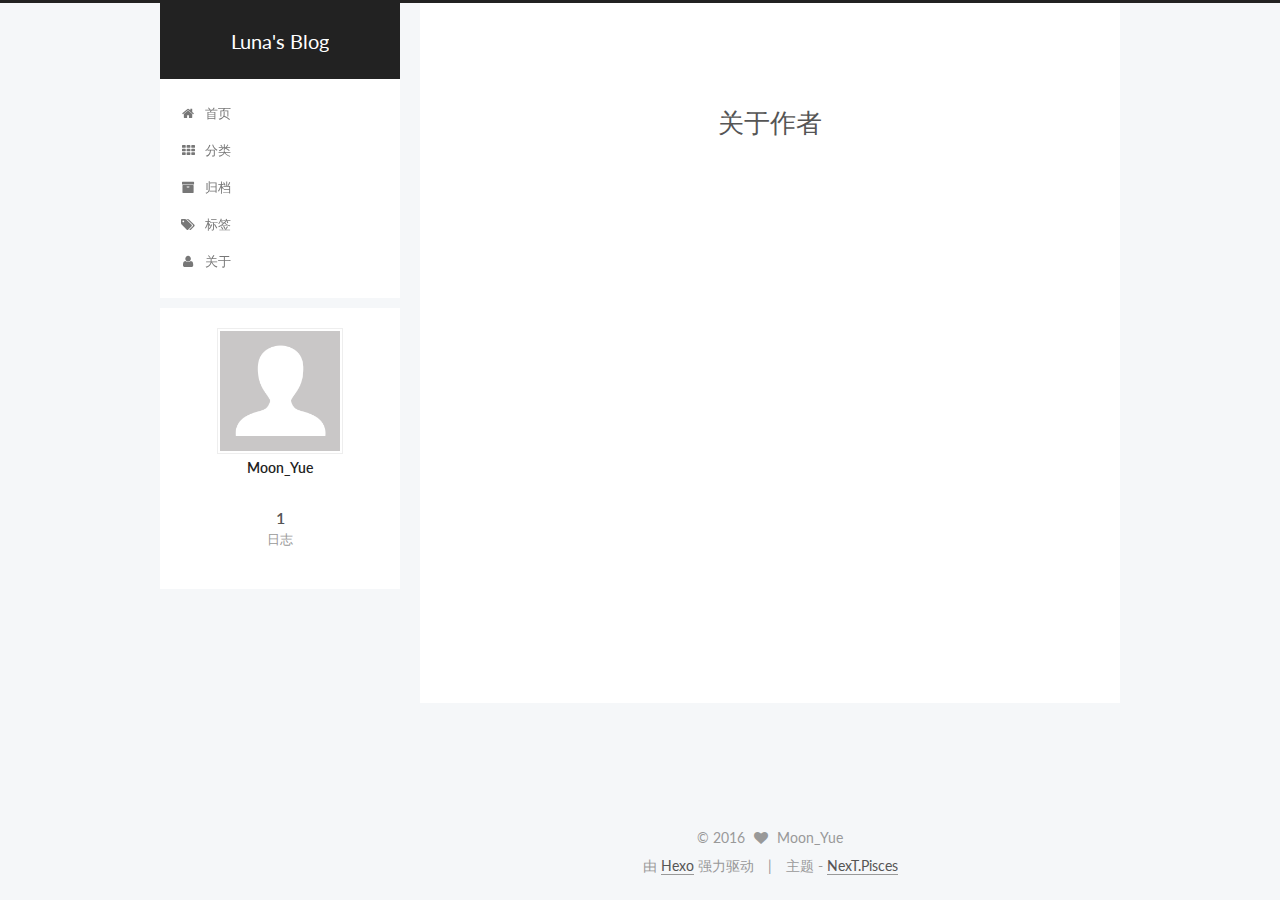
==== commit 3aec13d5: "Site updated: 2016-11-26 17:52:37" ====
--- a/about/index.html
+++ b/about/index.html
@@ -313,21 +313,7 @@
           </div>
 
           
-            <div class="site-state-item site-state-categories">
-              <a href="/categories">
-                <span class="site-state-item-count">1</span>
-                <span class="site-state-item-name">分类</span>
-              </a>
-            </div>
-          
-
-          
-            <div class="site-state-item site-state-tags">
-              <a href="/tags">
-                <span class="site-state-item-count">1</span>
-                <span class="site-state-item-name">标签</span>
-              </a>
-            </div>
+
           
 
         </nav>
--- a/css/main.css
+++ b/css/main.css
@@ -1682,7 +1682,7 @@
   width: 4px;
   height: 4px;
   border-radius: 50%;
-  background: #672e3e;
+  background: #e77dff;
 }
 .links-of-blogroll {
   font-size: 13px;
